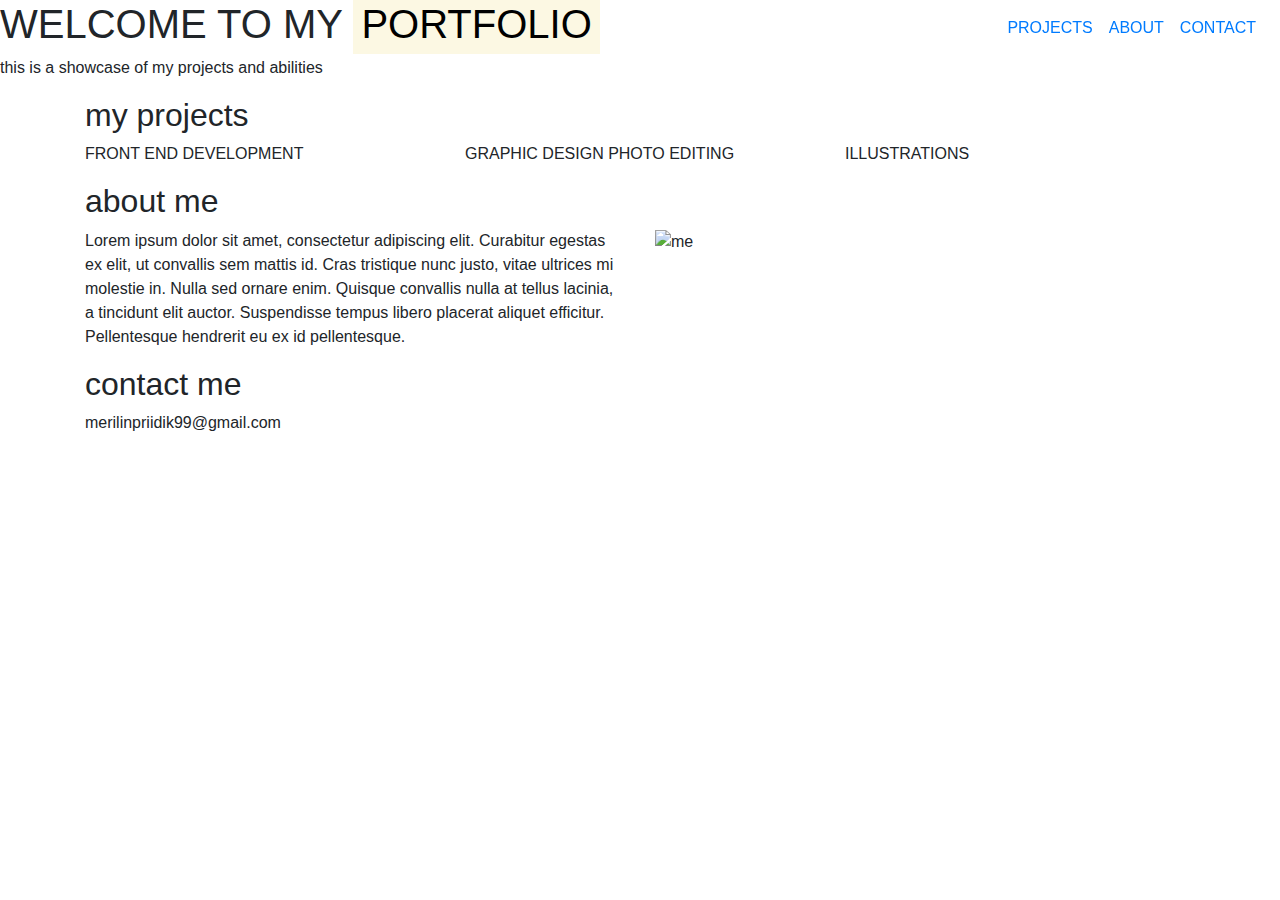
==== backup/index.html @ 13c34f4a "update" ====
<!DOCTYPE html>
<html>
<head>

	<title>Merilin P Portfolio</title>
	<meta charset="utf-8">
  	<meta name="viewport" content="width=device-width, initial-scale=1">
  	<!-- FAVICON -->
		<link rel="shortcut icon" type="image/x-icon" href="favicon.ico"/>
  	<!--BOOTSTRAP-->
  	<link rel="stylesheet" href="https://maxcdn.bootstrapcdn.com/bootstrap/4.5.2/css/bootstrap.min.css">
		<!--FONTAWESOME-->
  	<link rel="stylesheet" href="https://use.fontawesome.com/releases/v5.7.0/css/all.css" integrity="sha384-lZN37f5QGtY3VHgisS14W3ExzMWZxybE1SJSEsQp9S+oqd12jhcu+A56Ebc1zFSJ" crossorigin="anonymous">
  	<!--PROMPT FONT-->
  	<link rel="stylesheet" href="https://fonts.googleapis.com/css?family=Prompt">
  	<!--NUNITO FONT-->
  	<link rel="preconnect" href="https://fonts.googleapis.com">
		<link rel="preconnect" href="https://fonts.gstatic.com" crossorigin>
		<link href="https://fonts.googleapis.com/css2?family=Nunito&display=swap" rel="stylesheet">
  	<!--CUSTOM CSS-->
  	<link rel="stylesheet" href="css/style.css">
  	<script src="https://ajax.googleapis.com/ajax/libs/jquery/3.5.1/jquery.min.js"></script>
 		<script src="https://cdnjs.cloudflare.com/ajax/libs/popper.js/1.16.0/umd/popper.min.js"></script>
  	<script src="https://maxcdn.bootstrapcdn.com/bootstrap/4.5.2/js/bootstrap.min.js"></script>
  	<script src="https://kit.fontawesome.com/2e99a12d0d.js" crossorigin="anonymous"></script>
	<!--JS-->
  	<script src="js/script.js"></script>
	
</head>

<body>

<!-- BACK TO TOP BUTTON -->
<a id="button"></a>

<!--NAVBAR-->
<nav class="navbar navbar-expand-sm fixed-top justify-content-end">
  <ul class="navbar-nav">
    <li class="nav-item">
      <a class="nav-link" href="#projects">PROJECTS</a>
    </li>
    <li class="nav-item">
      <a class="nav-link" href="#about">ABOUT</a>
    </li>
    <li class="nav-item">
      <a class="nav-link con" href="#contact">CONTACT</a>
    </li>
  </ul>
</nav>

<!--LANDING-->
<div class="hero-image">
  <div class="hero-text">
    <h1>WELCOME TO MY <mark>PORTFOLIO</mark></h1>
    <p>this is a showcase of my projects and abilities</p>
  </div>
</div>

<!--PROJECTS-->
<div id="projects" class="container-fluid">
	<div class="container">
	<h2>my projects</h2>
	<div class="row projects">
	  <div class="col-sm-4">
	  	<div id="front-end"><p>FRONT END DEVELOPMENT</p></div>
	  </div>
	  <div class="col-sm-4">
	  	<div id="graphic-design">GRAPHIC DESIGN PHOTO EDITING</div>
	  </div>
	  <div class="col-sm-4">
	  	<div id="illustrations">ILLUSTRATIONS</div>
	  </div>
	</div>
	</div>
</div>

<!--ABOUT-->
<div id="about" class="container-fluid">
	<div class="container">
	<h2>about me</h2>
	<div class="row about">
	  <div class="col-sm-6">
	  	<p>Lorem ipsum dolor sit amet, consectetur adipiscing elit. Curabitur egestas ex elit, ut convallis sem mattis id. Cras tristique nunc justo, vitae ultrices mi molestie in. Nulla sed ornare enim. Quisque convallis nulla at tellus lacinia, a tincidunt elit auctor. Suspendisse tempus libero placerat aliquet efficitur. Pellentesque hendrerit eu ex id pellentesque.</p>
	  </div>
	  <div class="col-sm-6">
	  	<div><img src="images/me.png" alt="me" width="350" height="350"></div>
	  </div>
	</div>
	</div>
</div>

<!--CONTACT-->
<div id="contact" class="container-fluid">
	<div class="container">
	<h2>contact me</h2>
	<p><i class="far fa-envelope"></i> merilinpriidik99@gmail.com</p>
	</div>
</div>



</body>

</html>
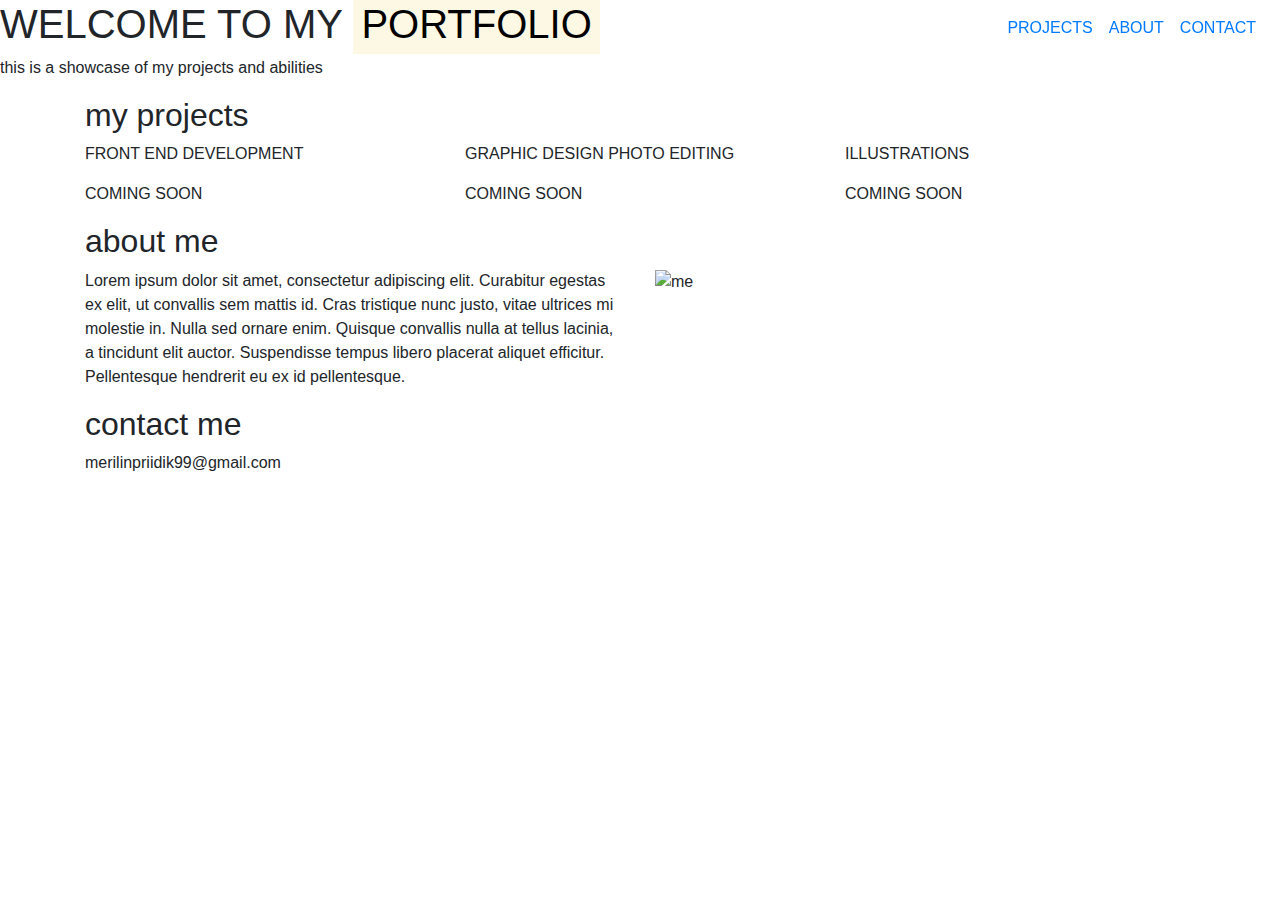
==== commit a72fb7ce: "mobile update" ====
--- a/backup/index.html
+++ b/backup/index.html
@@ -31,10 +31,10 @@
 <body>
 
 <!-- BACK TO TOP BUTTON -->
-<a id="button"></a>
+
 
 <!--NAVBAR-->
-<nav class="navbar navbar-expand-sm fixed-top justify-content-end">
+<nav class="navbar navbar-expand-lg fixed-top justify-content-end">
   <ul class="navbar-nav">
     <li class="nav-item">
       <a class="nav-link" href="#projects">PROJECTS</a>
@@ -61,14 +61,23 @@
 	<div class="container">
 	<h2>my projects</h2>
 	<div class="row projects">
-	  <div class="col-sm-4">
-	  	<div id="front-end"><p>FRONT END DEVELOPMENT</p></div>
+	  <div class="col-lg-4">
+	  	<a><div id="front-end">
+	  		<p class="org">FRONT END DEVELOPMENT</p>
+	  		<p class="soon">COMING SOON</p>
+	  	</div></a>
 	  </div>
-	  <div class="col-sm-4">
-	  	<div id="graphic-design">GRAPHIC DESIGN PHOTO EDITING</div>
+	  <div class="col-lg-4">
+	  	<a><div id="graphic-design">
+	  		<p class="org">GRAPHIC DESIGN PHOTO EDITING</p>
+	  		<p class="soon">COMING SOON</p>
+	  	</div></a>
 	  </div>
-	  <div class="col-sm-4">
-	  	<div id="illustrations">ILLUSTRATIONS</div>
+	  <div class="col-lg-4">
+	  	<a><div id="illustrations">
+	  		<p class="org">ILLUSTRATIONS</p>
+	  		<p class="soon">COMING SOON</p>
+	  	</div></a>
 	  </div>
 	</div>
 	</div>
@@ -79,10 +88,10 @@
 	<div class="container">
 	<h2>about me</h2>
 	<div class="row about">
-	  <div class="col-sm-6">
+	  <div class="col-lg-6">
 	  	<p>Lorem ipsum dolor sit amet, consectetur adipiscing elit. Curabitur egestas ex elit, ut convallis sem mattis id. Cras tristique nunc justo, vitae ultrices mi molestie in. Nulla sed ornare enim. Quisque convallis nulla at tellus lacinia, a tincidunt elit auctor. Suspendisse tempus libero placerat aliquet efficitur. Pellentesque hendrerit eu ex id pellentesque.</p>
 	  </div>
-	  <div class="col-sm-6">
+	  <div class="col-lg-6">
 	  	<div><img src="images/me.png" alt="me" width="350" height="350"></div>
 	  </div>
 	</div>
